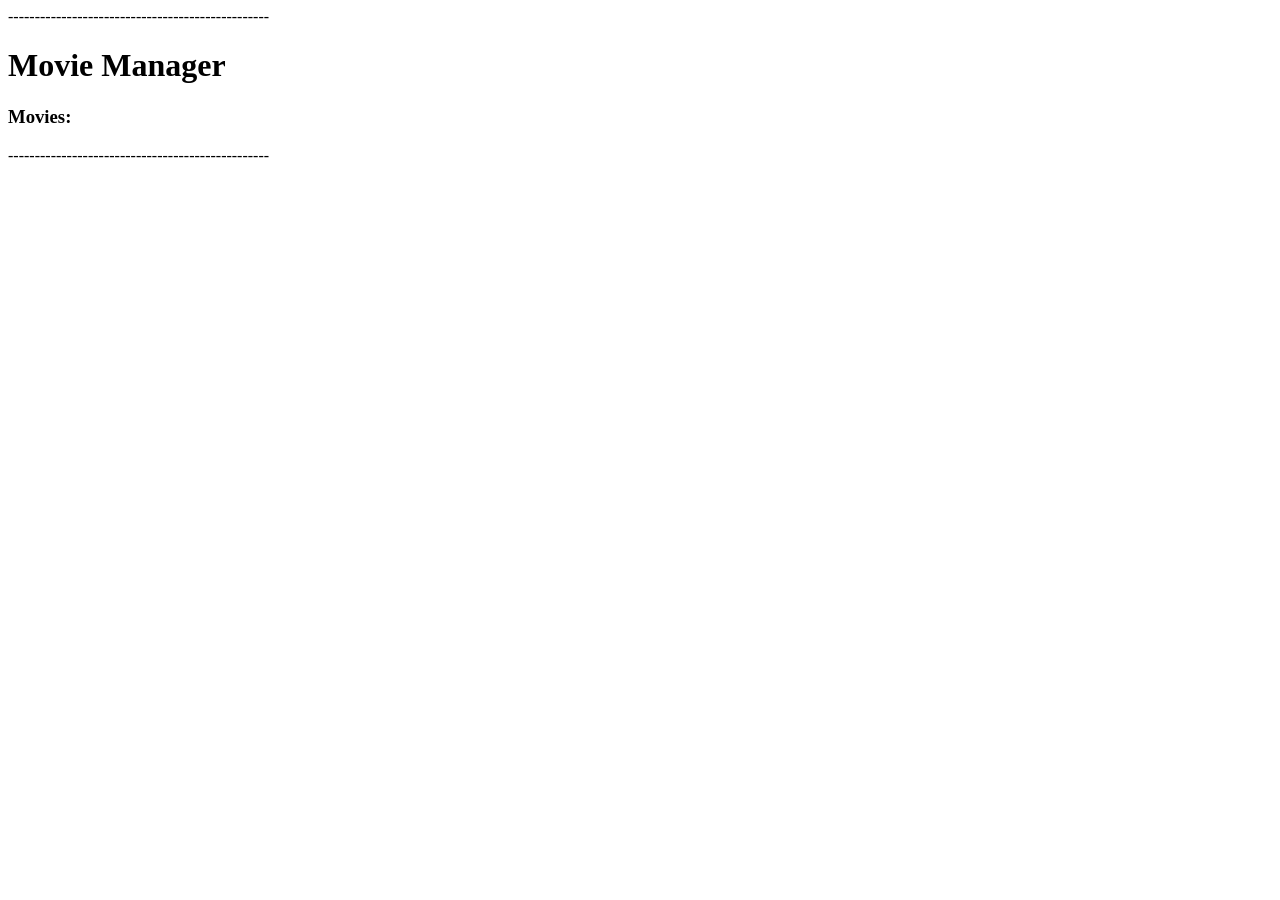
==== js.7/index.html @ 2e5b827f "Learn loops, arrays, and build movie manager" ====
<!DOCTYPE html>
<html lang="en">
<head>
    <meta charset="UTF-8">
    <meta name="viewport" content="width=device-width, initial-scale=1.0">
    <title>JavaScript 7/Movie Manager</title>

    <link rel="stylesheet" href="style.css">
</head>
<body>
    -------------------------------------------------
    <h1>Movie Manager</h1>
    <h3>Movies:</h3>
    -------------------------------------------------
</body>
</html>
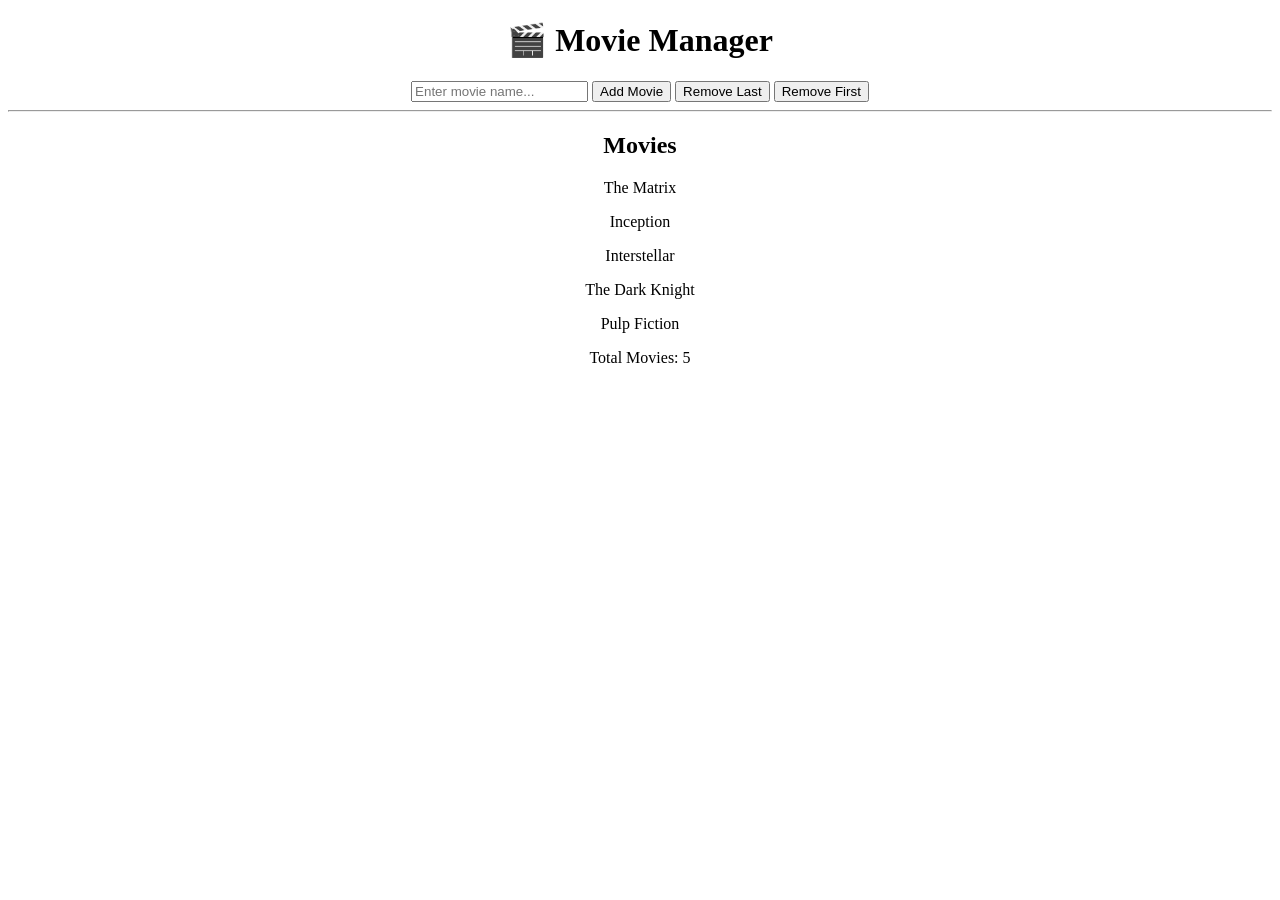
==== commit 42e45c52: "Build random quote generator with arrow functions" ====
--- a/js.7/index.html
+++ b/js.7/index.html
@@ -3,14 +3,32 @@
 <head>
     <meta charset="UTF-8">
     <meta name="viewport" content="width=device-width, initial-scale=1.0">
-    <title>JavaScript 7/Movie Manager</title>
-
+    <title>Movie Manager</title>
     <link rel="stylesheet" href="style.css">
 </head>
 <body>
-    -------------------------------------------------
-    <h1>Movie Manager</h1>
-    <h3>Movies:</h3>
-    -------------------------------------------------
+
+    <h1>🎬 Movie Manager</h1>
+
+    <input
+        type="text"
+        id="movieInput"
+        placeholder="Enter movie name..."
+    >
+
+    <button id="AddMovie">Add Movie</button>
+    <button id="RemoveMovie">Remove Last</button>
+    <button id="RemoveFirst">Remove First</button>
+
+    <hr>
+
+    <h2>Movies</h2>
+
+    <div id="movielist"></div>
+
+    <p id="moviescount"></p>
+
+    <script src="script.js"></script>
+
 </body>
 </html>
--- a/js.7/style.css
+++ b/js.7/style.css
@@ -0,0 +1,4 @@
+body{
+    text-align: center;
+    color: #000000;
+}
